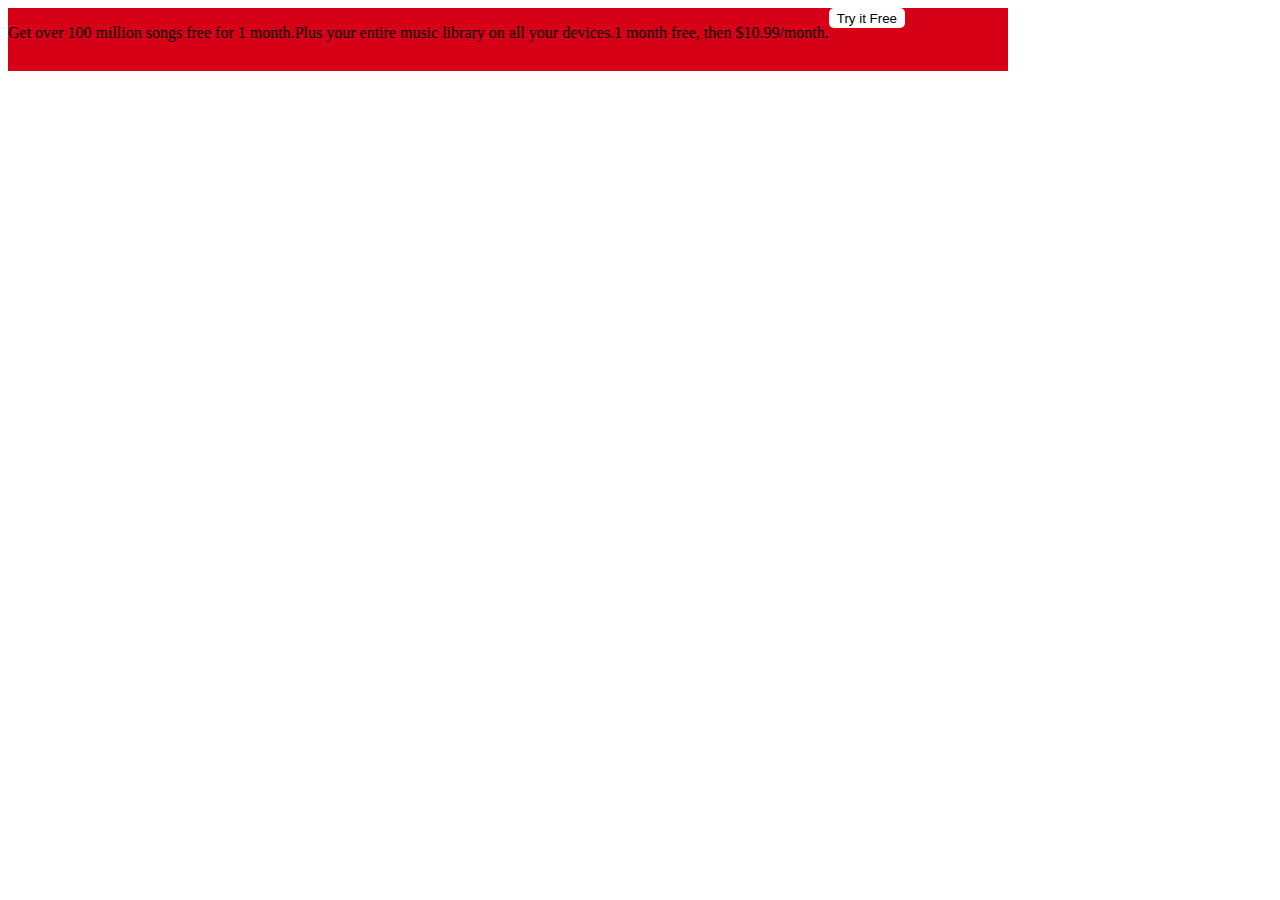
==== music_playlist/src/Components/Home/Footer.html @ 306c2f02 "music_playlist" ====
<!DOCTYPE html>
<html>
    <head>
        <meta charset="UTF-8" />
        <meta name="viewport" content="width=device-width, intial-scale=1.0"/>
        <link rel="stylesheet" href="../../CSS/Footer.css">
    </head>
    <body>
        <div class="flex-container">
            <div class="text">
                <p>Get over 100 million songs free for 1 month.</p>
                <br/>
            </div>
            <div class="text1"> 
            <p>Plus your entire music library on all your devices.1 month free, then $10.99/month.</p>
            </div>
            <span>
            <button>
                Try it Free
            </button>
            </span>
        </div>
    </body>
</html>
---- music_playlist/src/CSS/Footer.css ----
.flex-container{
    background-color: #D60017;
    display: flex;
    border-radius: 0px 0px ;
    width: 1000px;
    height: 63.45px;
}
button{
    background-color: rgb(254, 253, 253);
    border: 0px;
    padding-left: 8px;
    padding-right: 8px;
    padding-top: 2.5px;
    padding-bottom: 2.5px;
    border-radius: 5px;
}
.text{
    display: block;
}
.text1{
    display: block;
    size: 3.74px;
}
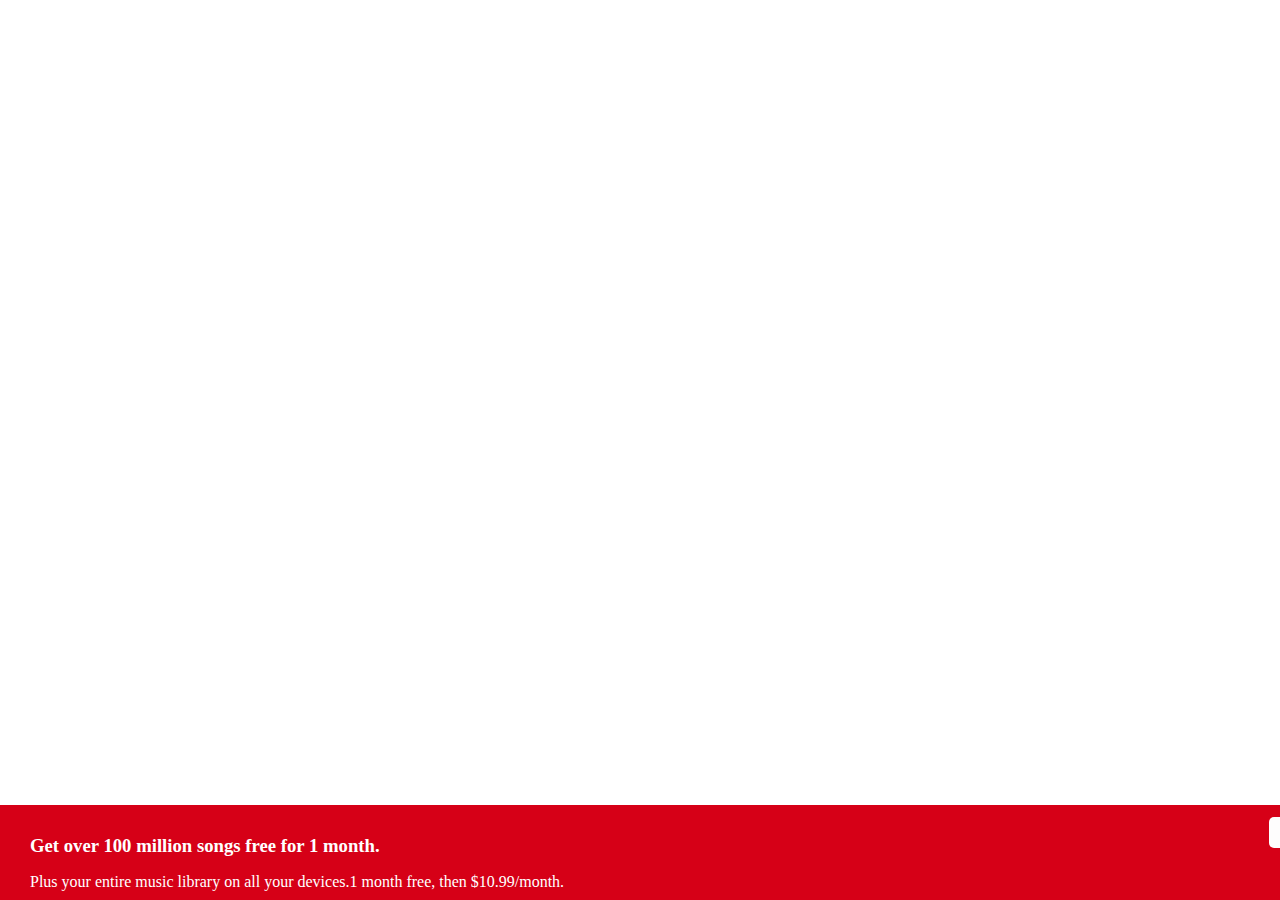
==== commit f91d8461: "footer,main,header is changed" ====
--- a/music_playlist/src/Components/Home/Footer.html
+++ b/music_playlist/src/Components/Home/Footer.html
@@ -7,18 +7,21 @@
     </head>
     <body>
         <div class="flex-container">
-            <div class="text">
-                <p>Get over 100 million songs free for 1 month.</p>
-                <br/>
+            <div class="flex">
+                <div class="text">
+                    <h3>Get over 100 million songs free for 1 month.</h3>
+                    <br/>
+                </div>
+                <div class="text1"> 
+                <p>Plus your entire music library on all your devices.1 month free, then $10.99/month.</p>
+                </div>
             </div>
-            <div class="text1"> 
-            <p>Plus your entire music library on all your devices.1 month free, then $10.99/month.</p>
-            </div>
-            <span>
-            <button>
-                Try it Free
-            </button>
-            </span>
+                <span>
+                    <button>
+                        Try it Free
+                    </button>
+                </span>
+        
         </div>
     </body>
 </html>--- a/music_playlist/src/CSS/Footer.css
+++ b/music_playlist/src/CSS/Footer.css
@@ -2,22 +2,46 @@
     background-color: #D60017;
     display: flex;
     border-radius: 0px 0px ;
-    width: 1000px;
-    height: 63.45px;
+    width: 1440px;
+    height: 71.36px;
+    bottom: 0px;
+    position: fixed;
+    padding: 12px 30px;
+    left: 0px;
+    right: 0px;
+    position: 0px;
+}
+.flex{
+    width: 1239px;
+    height: 47.36px;
 }
 button{
     background-color: rgb(254, 253, 253);
     border: 0px;
-    padding-left: 8px;
-    padding-right: 8px;
-    padding-top: 2.5px;
-    padding-bottom: 2.5px;
+    padding-left: 16px;
+    padding-right: 16px;
+    padding-top: 8px;
+    padding-bottom: 8px;
     border-radius: 5px;
+    align-items: center;
+   
+}
+button:hover{
+    background-color: rgb(234, 230, 230);
 }
 .text{
     display: block;
+    width: 1239px;
+    height: 22.13px;
+    color: #FFFFFF;
+    margin: 0px;
 }
 .text1{
     display: block;
     size: 3.74px;
+    color: #FFFFFF;
+    width: 1239px;
+    height: 17.227px;
+    margin-top: 8px;
+    margin-bottom: 0px;
 }